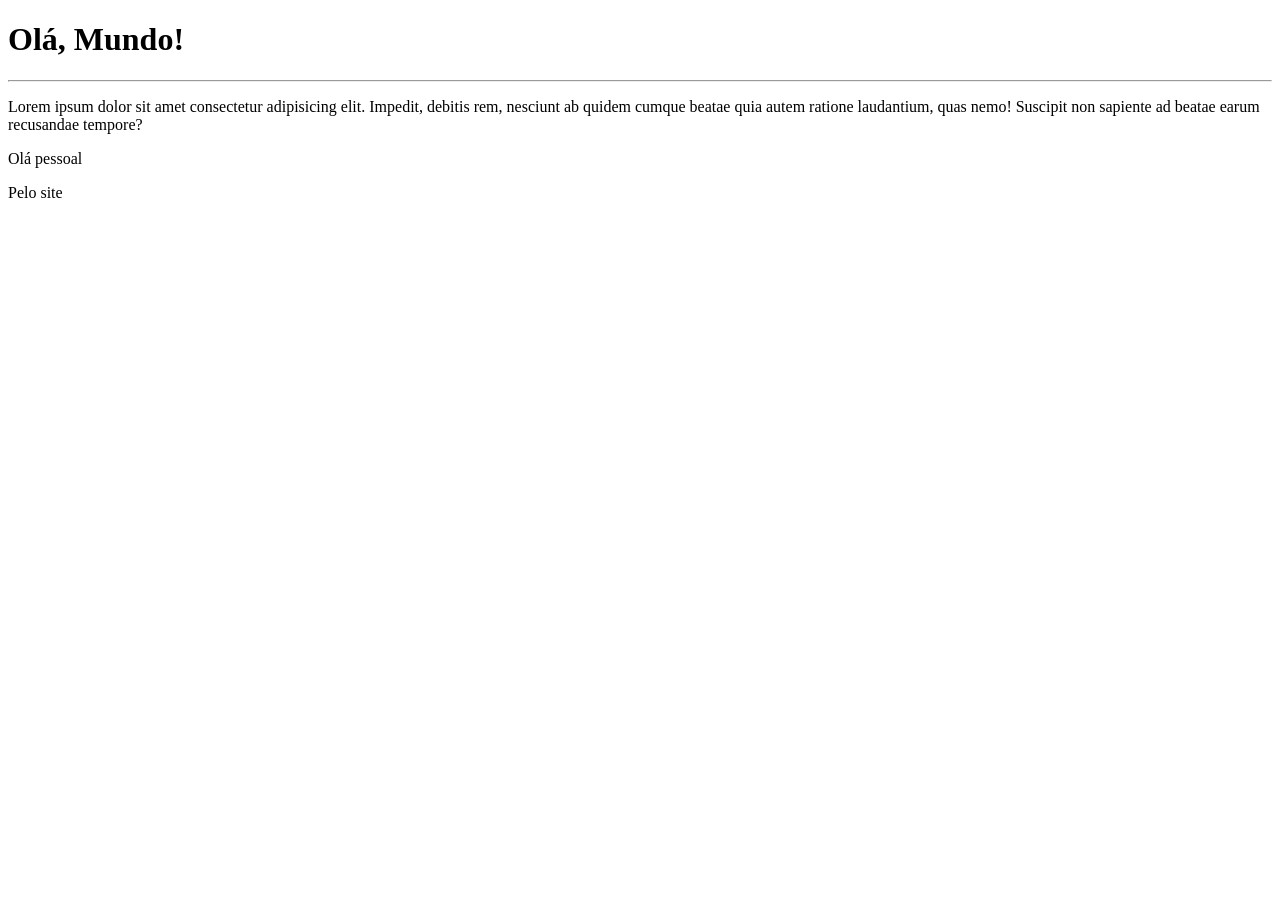
==== site-exemplo/index.html @ 45fec1e7 "Pelo site MSC" ====
<!DOCTYPE html>
<html lang="en">
<head>
    <meta charset="UTF-8">
    <meta http-equiv="X-UA-Compatible" content="IE=edge">
    <meta name="viewport" content="width=device-width, initial-scale=1.0">
    <title>Meu primeiro site em repositório.</title>
</head>
<body>
    <h1> Olá, Mundo!</h1>
    <hr>
    <p> Lorem ipsum dolor sit amet consectetur adipisicing elit. Impedit, debitis rem, nesciunt ab quidem cumque beatae quia autem ratione laudantium, quas nemo! Suscipit non sapiente ad beatae earum recusandae tempore?</p>

    <p> Olá pessoal </p>
    
    <p> Pelo site </p>
</body>
</html>
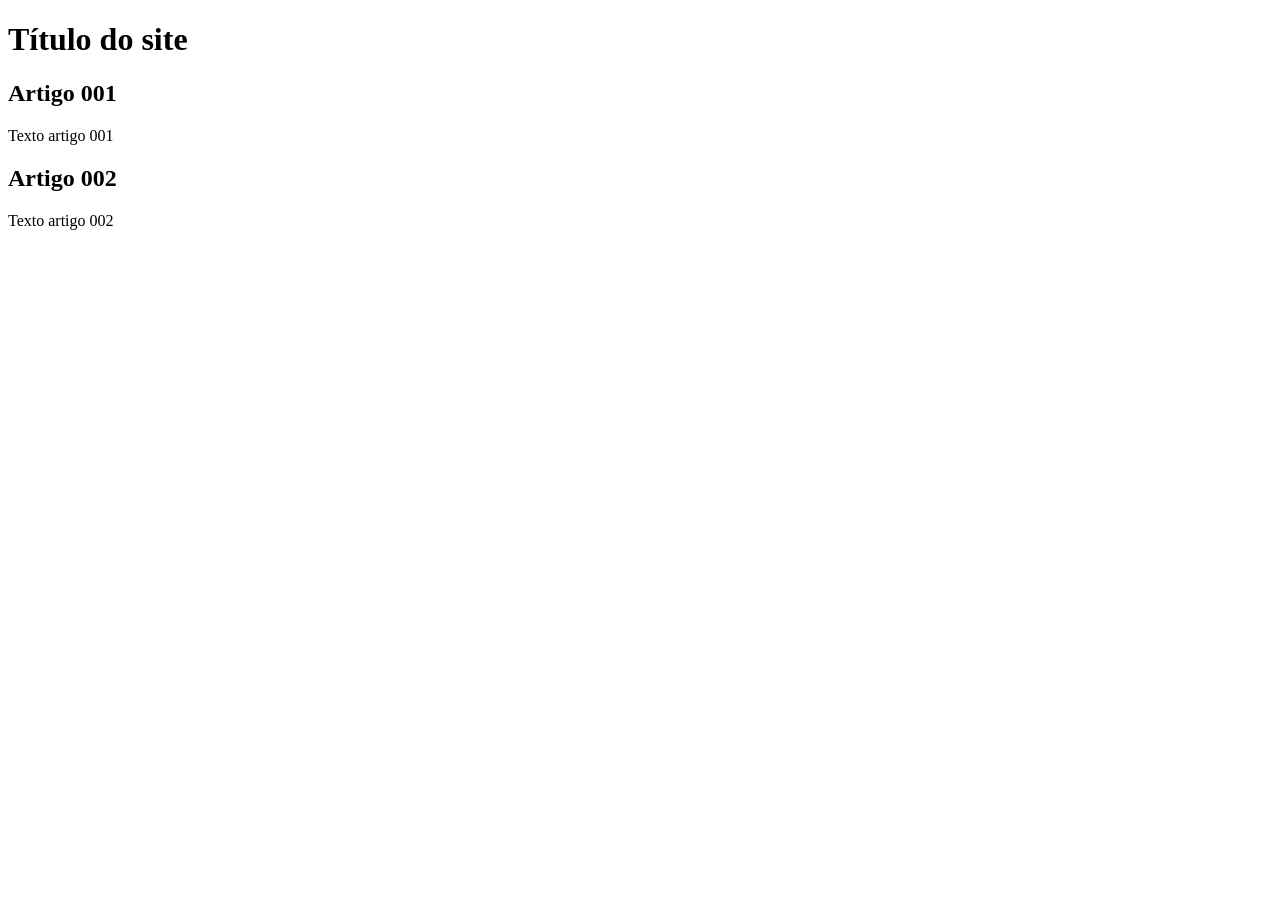
==== commit ad9e7f26: "add base do site p/ ramificação Aula do curso em video sobre branches" ====
--- a/site-exemplo/index.html
+++ b/site-exemplo/index.html
@@ -4,15 +4,21 @@
     <meta charset="UTF-8">
     <meta http-equiv="X-UA-Compatible" content="IE=edge">
     <meta name="viewport" content="width=device-width, initial-scale=1.0">
-    <title>Meu primeiro site em repositório.</title>
+    <title>Título do site</title>
 </head>
 <body>
-    <h1> Olá, Mundo!</h1>
-    <hr>
-    <p> Lorem ipsum dolor sit amet consectetur adipisicing elit. Impedit, debitis rem, nesciunt ab quidem cumque beatae quia autem ratione laudantium, quas nemo! Suscipit non sapiente ad beatae earum recusandae tempore?</p>
-
-    <p> Olá pessoal </p>
-    
-    <p> Pelo site </p>
+   <main>
+    <header>
+        <h1> Título do site</h1>
+    </header>
+    <article>
+        <h2> Artigo 001</h2>
+        <p> Texto artigo 001 </p>
+    </article>
+    <article>
+        <h2> Artigo 002</h2>
+        <p> Texto artigo 002 </p>
+    </article>
+   </main>
 </body>
 </html>
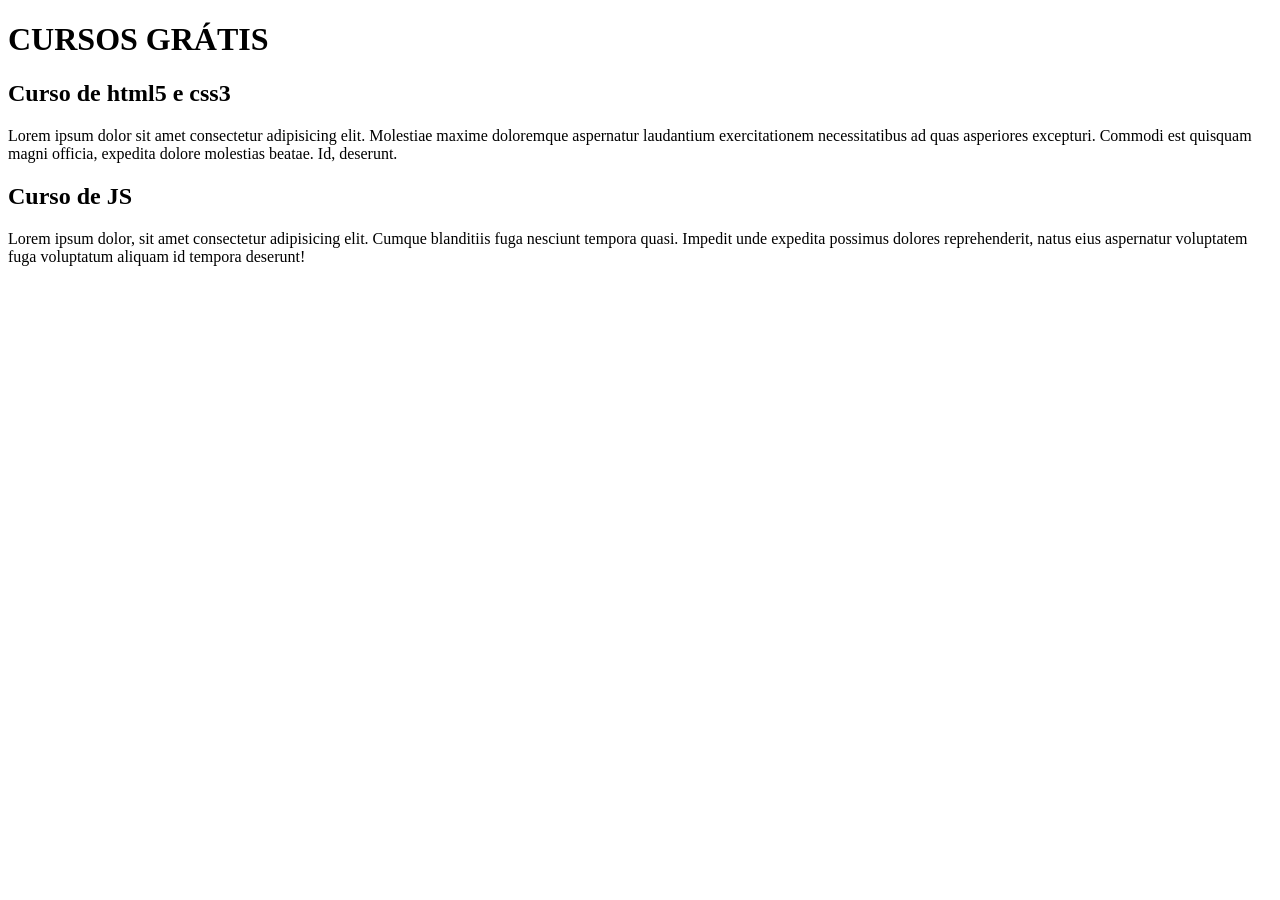
==== commit 73825d07: "add conteudo primeira ramificação" ====
--- a/site-exemplo/index.html
+++ b/site-exemplo/index.html
@@ -9,15 +9,15 @@
 <body>
    <main>
     <header>
-        <h1> Título do site</h1>
+        <h1> CURSOS GRÁTIS  </h1>
     </header>
     <article>
-        <h2> Artigo 001</h2>
-        <p> Texto artigo 001 </p>
+        <h2> Curso de html5 e css3</h2>
+        <p> Lorem ipsum dolor sit amet consectetur adipisicing elit. Molestiae maxime doloremque aspernatur laudantium exercitationem necessitatibus ad quas asperiores excepturi. Commodi est quisquam magni officia, expedita dolore molestias beatae. Id, deserunt. </p>
     </article>
     <article>
-        <h2> Artigo 002</h2>
-        <p> Texto artigo 002 </p>
+        <h2> Curso de JS</h2>
+        <p> Lorem ipsum dolor, sit amet consectetur adipisicing elit. Cumque blanditiis fuga nesciunt tempora quasi. Impedit unde expedita possimus dolores reprehenderit, natus eius aspernatur voluptatem fuga voluptatum aliquam id tempora deserunt! </p>
     </article>
    </main>
 </body>
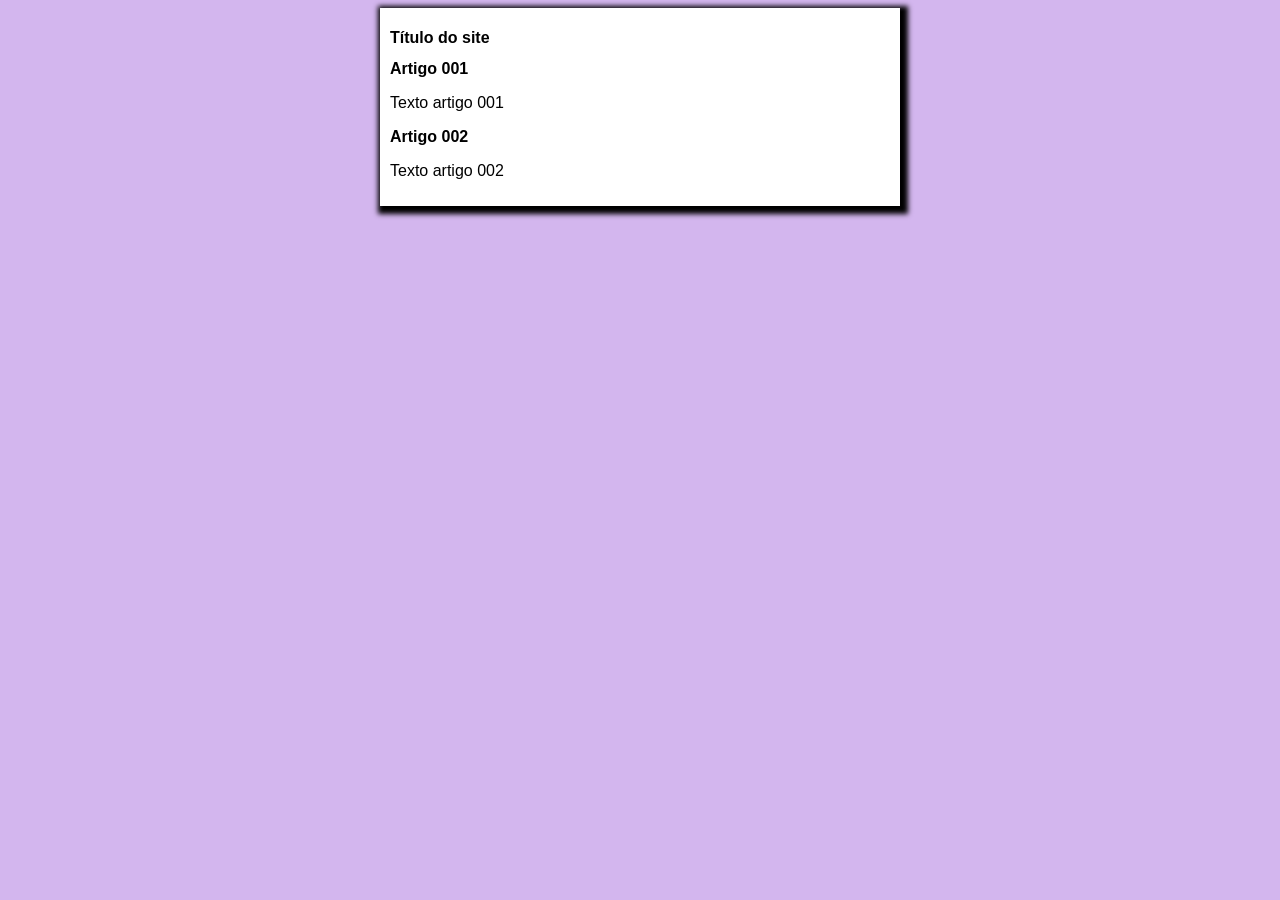
==== commit 0c3d2b80: "iniciei o design segunda ramificação" ====
--- a/site-exemplo/index.html
+++ b/site-exemplo/index.html
@@ -5,19 +5,20 @@
     <meta http-equiv="X-UA-Compatible" content="IE=edge">
     <meta name="viewport" content="width=device-width, initial-scale=1.0">
     <title>Título do site</title>
+    <link rel="stylesheet" href="estilos/style.css">
 </head>
 <body>
    <main>
     <header>
-        <h1> CURSOS GRÁTIS  </h1>
+        <h1> Título do site</h1>
     </header>
     <article>
-        <h2> Curso de html5 e css3</h2>
-        <p> Lorem ipsum dolor sit amet consectetur adipisicing elit. Molestiae maxime doloremque aspernatur laudantium exercitationem necessitatibus ad quas asperiores excepturi. Commodi est quisquam magni officia, expedita dolore molestias beatae. Id, deserunt. </p>
+        <h2> Artigo 001</h2>
+        <p> Texto artigo 001 </p>
     </article>
     <article>
-        <h2> Curso de JS</h2>
-        <p> Lorem ipsum dolor, sit amet consectetur adipisicing elit. Cumque blanditiis fuga nesciunt tempora quasi. Impedit unde expedita possimus dolores reprehenderit, natus eius aspernatur voluptatem fuga voluptatum aliquam id tempora deserunt! </p>
+        <h2> Artigo 002</h2>
+        <p> Texto artigo 002 </p>
     </article>
    </main>
 </body>
--- a/site-exemplo/estilos/style.css
+++ b/site-exemplo/estilos/style.css
@@ -0,0 +1,16 @@
+*{
+    font-family: Arial, Helvetica, sans-serif;
+    font-size: 16px;
+}
+
+body{
+    background-color: rgb(211, 182, 238);
+}
+
+main{
+    background-color: white;
+    width: 500px;
+    margin: auto;
+    box-shadow: 3px 3px 5px 5px black;
+    padding: 10px;
+}
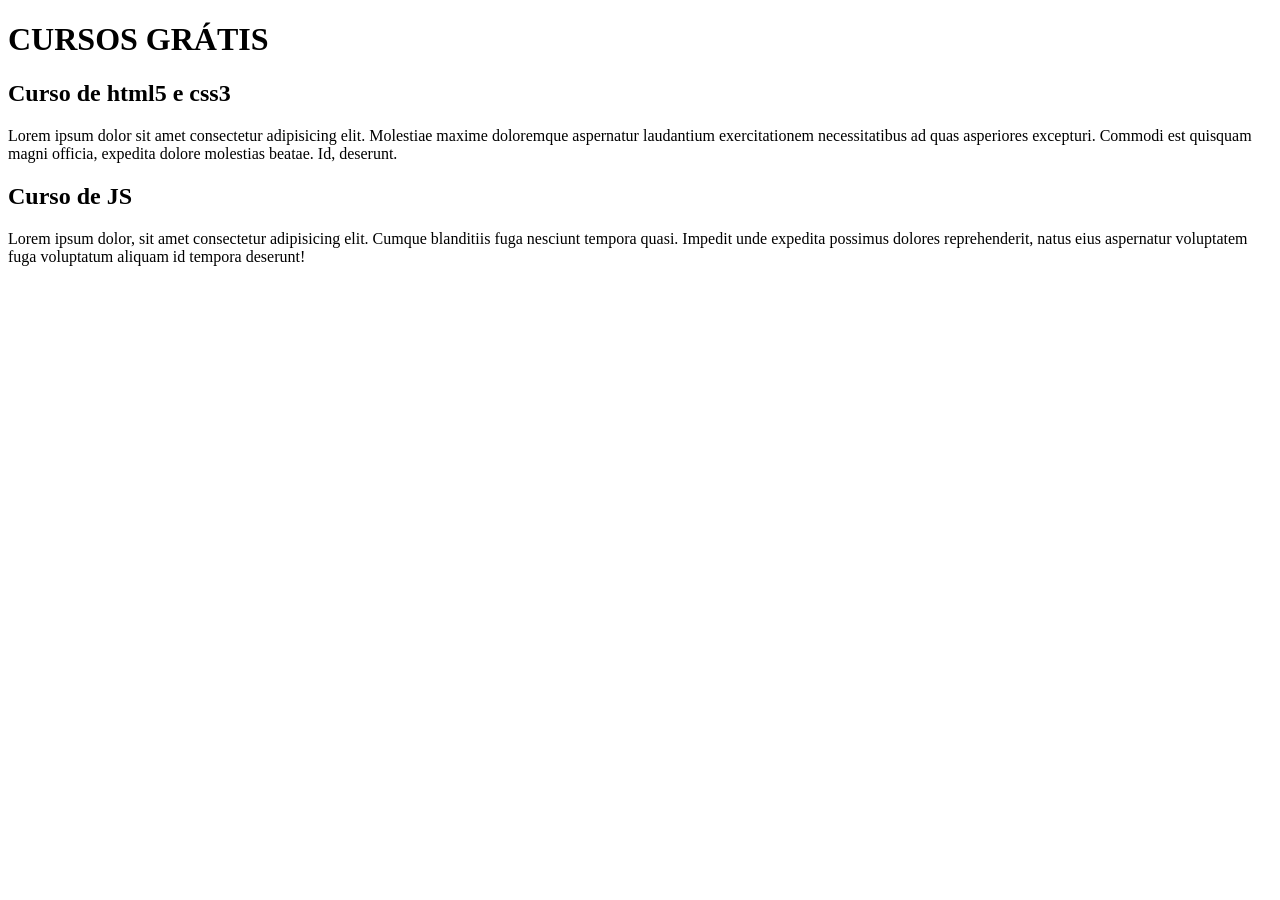
==== commit 27825c3b: "add tittle errado teste de conflito entre linha" ====
--- a/site-exemplo/index.html
+++ b/site-exemplo/index.html
@@ -4,21 +4,20 @@
     <meta charset="UTF-8">
     <meta http-equiv="X-UA-Compatible" content="IE=edge">
     <meta name="viewport" content="width=device-width, initial-scale=1.0">
-    <title>Título do site</title>
-    <link rel="stylesheet" href="estilos/style.css">
+    <title>Cursoevídeo</title>
 </head>
 <body>
    <main>
     <header>
-        <h1> Título do site</h1>
+        <h1> CURSOS GRÁTIS  </h1>
     </header>
     <article>
-        <h2> Artigo 001</h2>
-        <p> Texto artigo 001 </p>
+        <h2> Curso de html5 e css3</h2>
+        <p> Lorem ipsum dolor sit amet consectetur adipisicing elit. Molestiae maxime doloremque aspernatur laudantium exercitationem necessitatibus ad quas asperiores excepturi. Commodi est quisquam magni officia, expedita dolore molestias beatae. Id, deserunt. </p>
     </article>
     <article>
-        <h2> Artigo 002</h2>
-        <p> Texto artigo 002 </p>
+        <h2> Curso de JS</h2>
+        <p> Lorem ipsum dolor, sit amet consectetur adipisicing elit. Cumque blanditiis fuga nesciunt tempora quasi. Impedit unde expedita possimus dolores reprehenderit, natus eius aspernatur voluptatem fuga voluptatum aliquam id tempora deserunt! </p>
     </article>
    </main>
 </body>
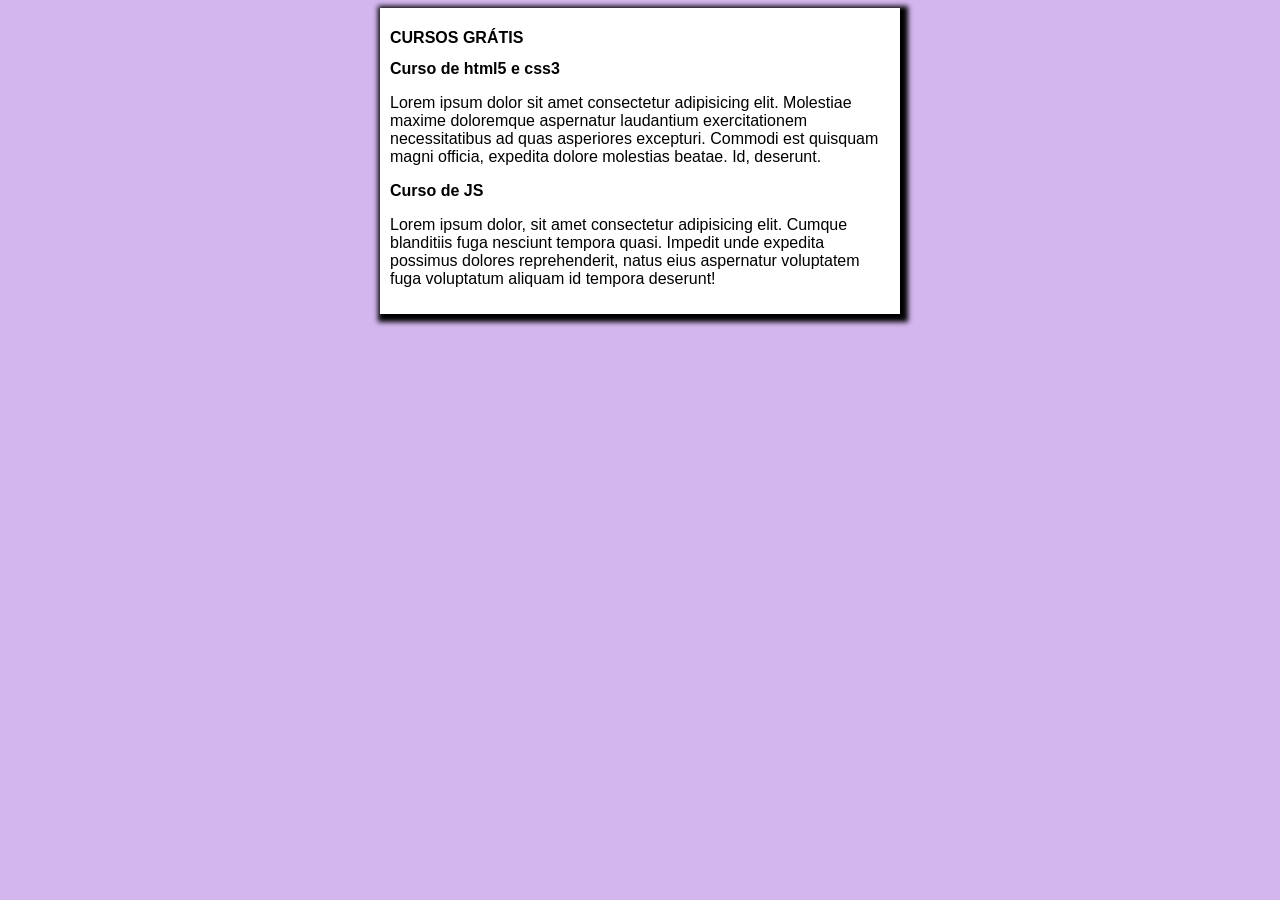
==== commit c69bae83: "Merge branch 'design'" ====
--- a/site-exemplo/index.html
+++ b/site-exemplo/index.html
@@ -4,7 +4,8 @@
     <meta charset="UTF-8">
     <meta http-equiv="X-UA-Compatible" content="IE=edge">
     <meta name="viewport" content="width=device-width, initial-scale=1.0">
-    <title>Cursoevídeo</title>
+    <title> Curso em Vídeo</title>
+    <link rel="stylesheet" href="estilos/style.css">
 </head>
 <body>
    <main>
--- a/site-exemplo/estilos/style.css
+++ b/site-exemplo/estilos/style.css
@@ -0,0 +1,16 @@
+*{
+    font-family: Arial, Helvetica, sans-serif;
+    font-size: 16px;
+}
+
+body{
+    background-color: rgb(211, 182, 238);
+}
+
+main{
+    background-color: white;
+    width: 500px;
+    margin: auto;
+    box-shadow: 3px 3px 5px 5px black;
+    padding: 10px;
+}
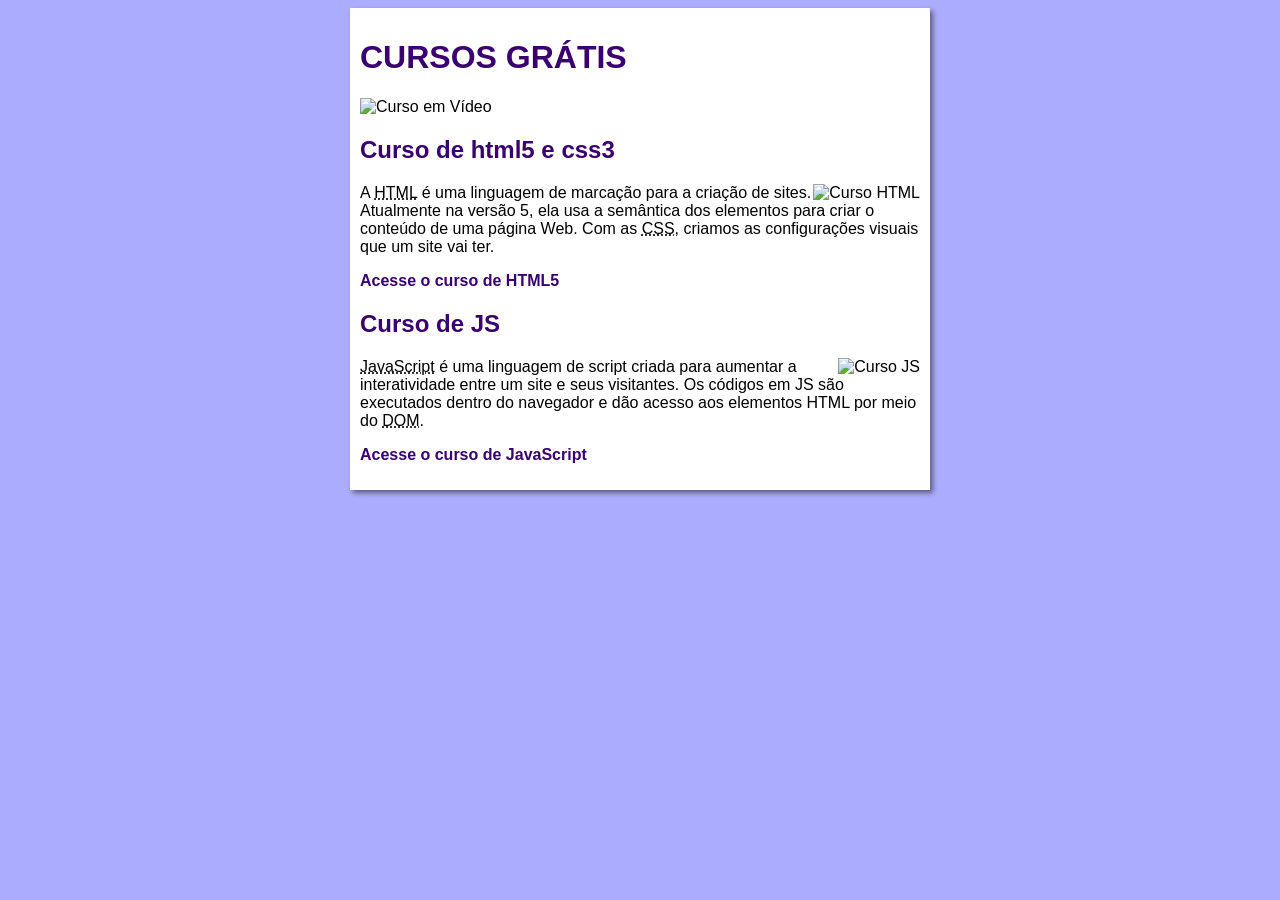
==== commit 48e0952e: "Update24jul editei o css e add o conteudo" ====
--- a/site-exemplo/index.html
+++ b/site-exemplo/index.html
@@ -11,14 +11,19 @@
    <main>
     <header>
         <h1> CURSOS GRÁTIS  </h1>
+        <img src="imagens/curso-em-video-cor.png" alt="Curso em Vídeo">
     </header>
     <article>
         <h2> Curso de html5 e css3</h2>
-        <p> Lorem ipsum dolor sit amet consectetur adipisicing elit. Molestiae maxime doloremque aspernatur laudantium exercitationem necessitatibus ad quas asperiores excepturi. Commodi est quisquam magni officia, expedita dolore molestias beatae. Id, deserunt. </p>
+        <img class="lado" src="imagens/curso-html-css.png" alt="Curso HTML">
+        <p>A <abbr title="HyperText Markup Language">HTML</abbr> é uma linguagem de marcação para a criação de sites. Atualmente na versão 5, ela usa a semântica dos elementos para criar o conteúdo de uma página Web. Com as <abbr title="Cascading Style Sheets">CSS</abbr>, criamos as configurações visuais que um site vai ter.</p>
+        <p><a href="curso-html.html">Acesse o curso de HTML5</a></p>
     </article>
     <article>
         <h2> Curso de JS</h2>
-        <p> Lorem ipsum dolor, sit amet consectetur adipisicing elit. Cumque blanditiis fuga nesciunt tempora quasi. Impedit unde expedita possimus dolores reprehenderit, natus eius aspernatur voluptatem fuga voluptatum aliquam id tempora deserunt! </p>
+        <img class="lado" src="imagens/curso-javascript.png" alt="Curso JS">
+        <p><abbr title="JavaScript">JavaScript</abbr> é uma linguagem de script criada para aumentar a interatividade entre um site e seus visitantes. Os códigos em JS são executados dentro do navegador e dão acesso aos elementos HTML por meio do <abbr title="Document Object Model">DOM</abbr>.</p>
+        <p><a href="curso-js.html">Acesse o curso de JavaScript</a></p>
     </article>
    </main>
 </body>
--- a/site-exemplo/estilos/style.css
+++ b/site-exemplo/estilos/style.css
@@ -1,16 +1,42 @@
-*{
+* {
     font-family: Arial, Helvetica, sans-serif;
     font-size: 16px;
 }
 
-body{
-    background-color: rgb(211, 182, 238);
+body {
+    background-color: #acacff;
+
 }
 
-main{
+main {
     background-color: white;
-    width: 500px;
+    width: 560px;
     margin: auto;
-    box-shadow: 3px 3px 5px 5px black;
     padding: 10px;
+    box-shadow: 3px 3px 5px rgba(0, 0, 0, 0.473);
+}
+
+h1 {
+    font-size: 2em;
+    color: rgb(58, 0, 112);
+}
+
+h2 {
+    font-size: 1.5em;
+    color: rgb(58, 0, 112);
+}
+
+img.lado {
+    float: right;
+}
+
+a {
+    text-decoration: none;
+    font-weight: bold;
+    color: rgb(58, 0, 112);
+}
+
+a:hover {
+    text-decoration: underline;
+    color: rgb(26, 26, 255);
 }
